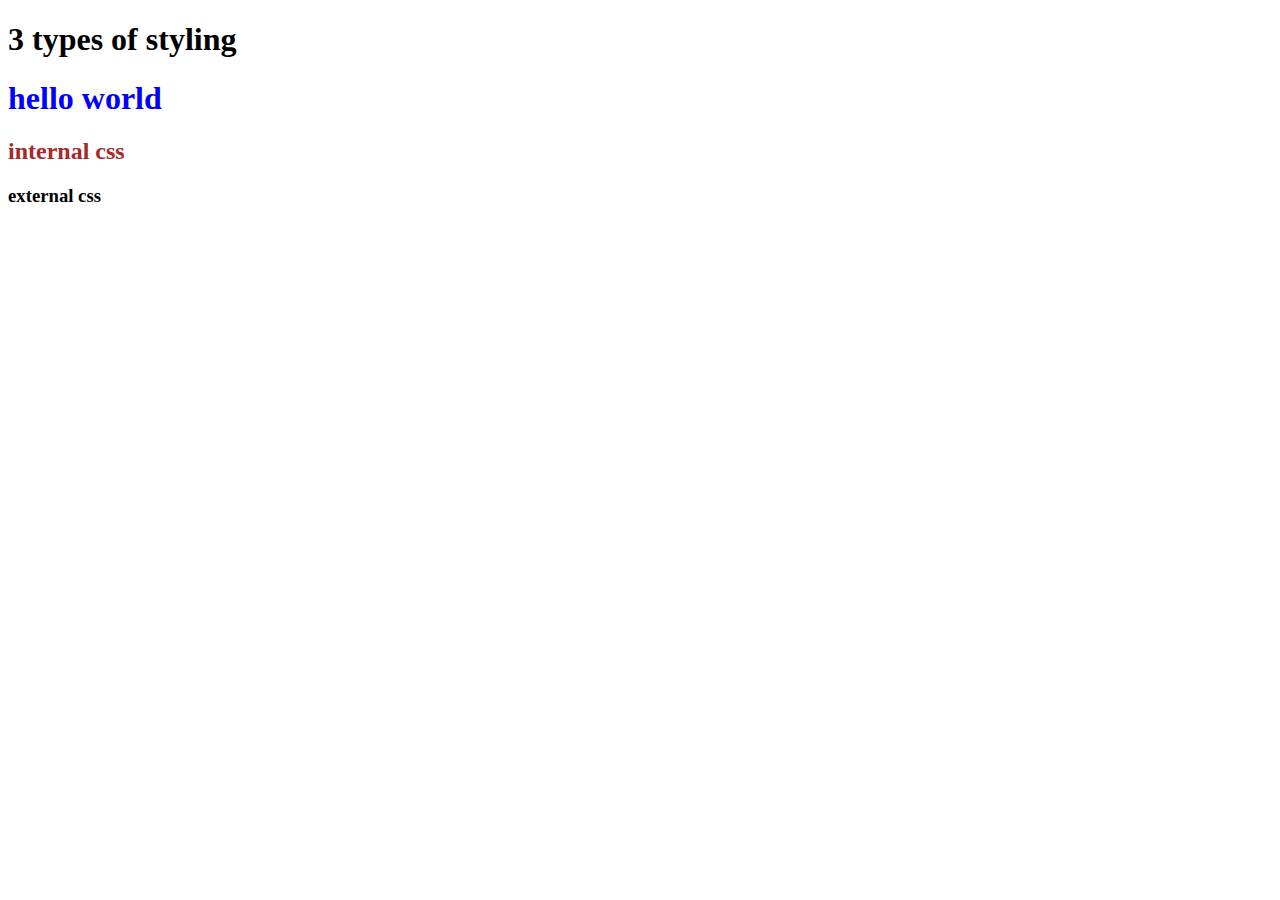
==== exercise-1/index.html @ 0e086c90 "added tag" ====
<!DOCTYPE html>
<html lang="en">
  <head>
    <meta charset="UTF-8" />
    <meta name="viewport" content="width=device-width, initial-scale=1.0" />
    <title>css practice-selectors</title>
    <!--external css linking: rel attribute is realtionship b/w current html document & style.css tells browser style.css file  is stylesheet which contain style of html document-->
    <link rel="stylesheet" href="styles.css" />
    <!--internal css-->
    <style>
      h2 {
        color: brown;
      }
    </style>
  </head>
  <body>
    <!--inline style sheet-->
    <h1>3 types of styling</h1>
    <h1 style="color: blue">hello world</h1>
    <h2>internal css</h2>
    <h3>external css</h3>
    </h4>
  </body>
</html>
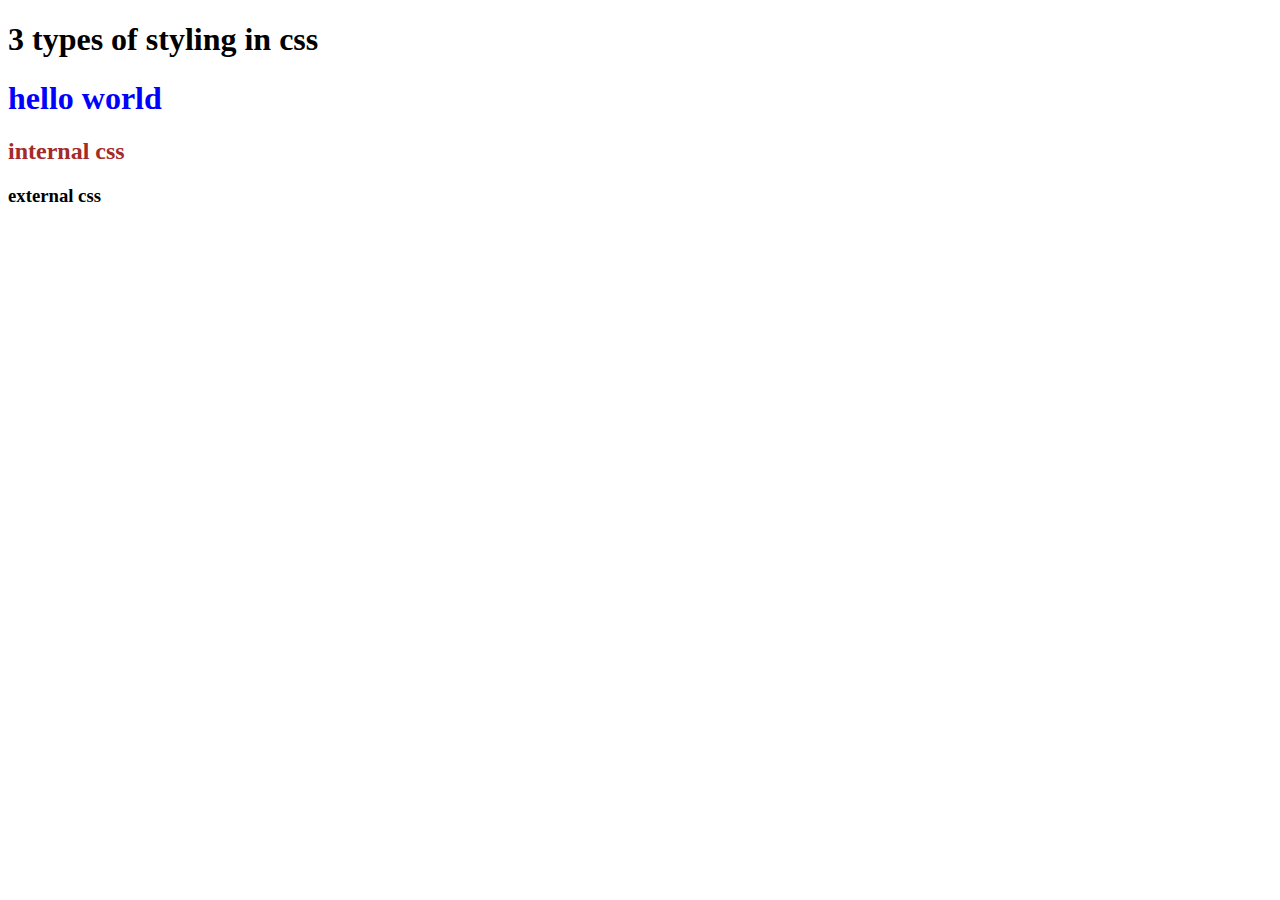
==== commit 23315b68: "added text" ====
--- a/exercise-1/index.html
+++ b/exercise-1/index.html
@@ -15,7 +15,7 @@
   </head>
   <body>
     <!--inline style sheet-->
-    <h1>3 types of styling</h1>
+    <h1>3 types of styling in css</h1>
     <h1 style="color: blue">hello world</h1>
     <h2>internal css</h2>
     <h3>external css</h3>
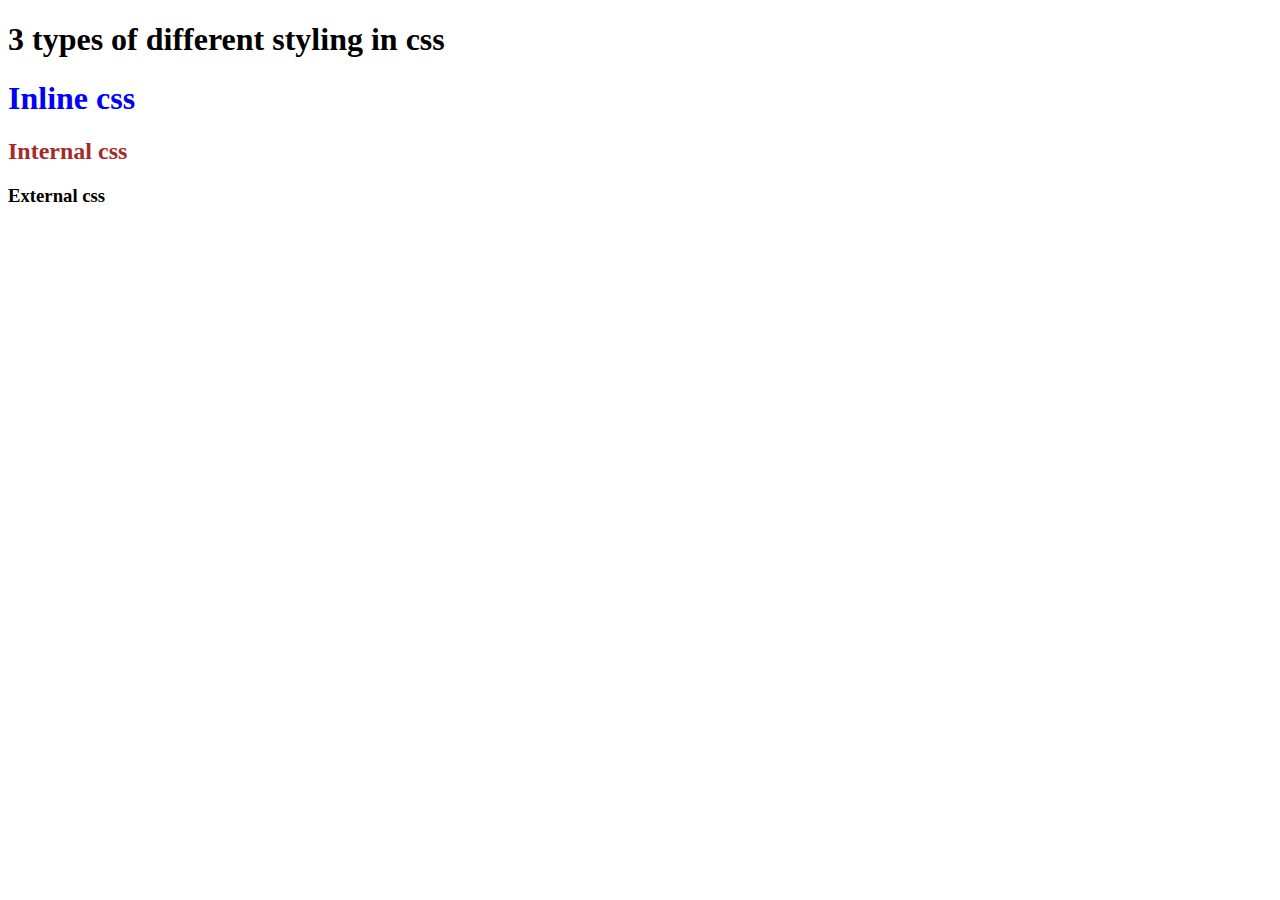
==== commit cfbb179e: "added css" ====
--- a/exercise-1/index.html
+++ b/exercise-1/index.html
@@ -15,10 +15,10 @@
   </head>
   <body>
     <!--inline style sheet-->
-    <h1>3 types of styling in css</h1>
-    <h1 style="color: blue">hello world</h1>
-    <h2>internal css</h2>
-    <h3>external css</h3>
-    </h4>
+    <h1>3 types of different styling in css</h1>
+    <h1 style="color: blue">Inline css</h1>
+    <h2>Internal css</h2>
+    <h3>External css</h3>
   </body>
 </html>
+
